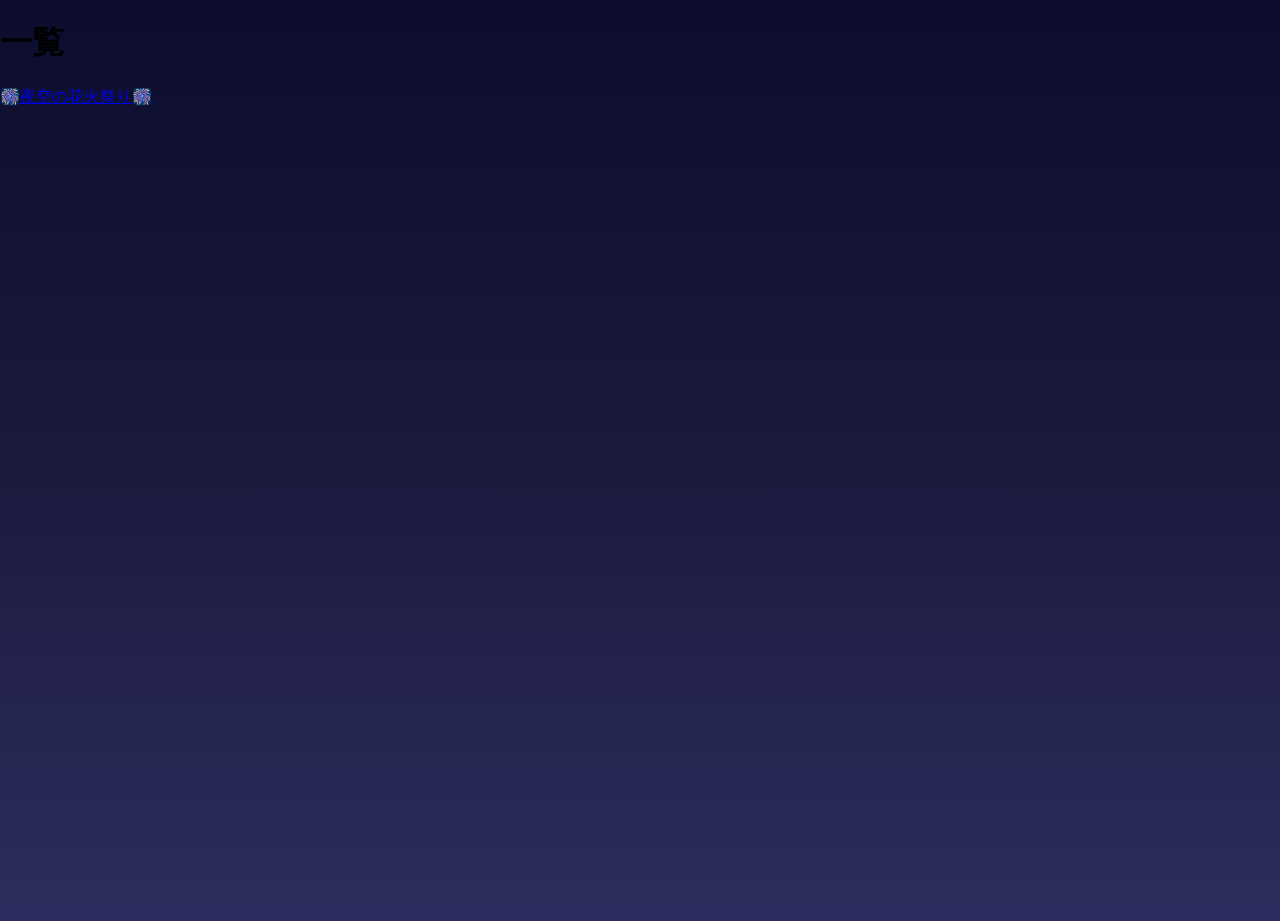
==== index.html @ ab3491eb "testコミット" ====
<!DOCTYPE html>
<html lang="ja">
<head>
    <meta charset="UTF-8">
    <meta name="viewport" content="width=device-width, initial-scale=1.0">
    <title>夜空の花火祭り</title>
    <style>
        body {
            margin: 0;
            padding: 0;
            background: linear-gradient(to bottom, #0c0c2e 0%, #1a1a3e 50%, #2d2d5f 100%);
            height: 100vh;
            overflow: hidden;
            font-family: 'Arial', sans-serif;
            animation: flash 2s ease-out infinite;
        }

        @keyframes flash {
            0%, 74%, 76%, 100% { background: linear-gradient(to bottom, #0c0c2e 0%, #1a1a3e 50%, #2d2d5f 100%); }
            75% { background: linear-gradient(to bottom, #2a2a4e 0%, #3a3a6e 50%, #4d4d8f 100%); }
        }

        .title {
            position: absolute;
            top: 50px;
            left: 50%;
            transform: translateX(-50%);
            color: #fff;
            font-size: 2.5rem;
            text-shadow: 0 0 20px rgba(255, 255, 255, 0.8);
            z-index: 10;
        }

        .firework {
            position: absolute;
            width: 4px;
            height: 4px;
            border-radius: 50%;
            animation: launch 6s ease-out infinite;
        }

        .firework::before {
            content: '';
            position: absolute;
            width: 4px;
            height: 4px;
            border-radius: 50%;
            top: -2px;
            left: -2px;
            opacity: 0;
            animation: explode 6s ease-out infinite;
            animation-delay: 0s;
        }

        .firework1 {
            left: 20%;
            background: #ff6b6b;
            animation-delay: 0s;
        }

        .firework1::before {
            background: radial-gradient(circle, #ff6b6b 0%, #ff4757 50%, #ff3742 100%);
            box-shadow: 
                0 0 15px #ff6b6b, 0 0 25px #ff6b6b, 0 0 35px #ff6b6b,
                20px 0px 0 #ff6b6b, -20px 0px 0 #ff4757, 0px 20px 0 #ff3742, 0px -20px 0 #ff6b6b,
                14px 14px 0 #ff6b6b, -14px -14px 0 #ff4757, 14px -14px 0 #ff3742, -14px 14px 0 #ff6b6b,
                30px 10px 0 #ff6b6b, -30px -10px 0 #ff4757, 10px 30px 0 #ff3742, -10px -30px 0 #ff6b6b,
                25px -15px 0 #ff6b6b, -25px 15px 0 #ff4757, 15px -25px 0 #ff3742, -15px 25px 0 #ff6b6b,
                35px 5px 0 #ff8a8a, -35px -5px 0 #ff2727, 5px 35px 0 #ff1212, -5px -35px 0 #ff9b9b,
                40px 0px 0 #ffaaaa, -40px 0px 0 #ff0707, 0px 40px 0 #ff0000, 0px -40px 0 #ffbbbb,
                28px 28px 0 #ff7b7b, -28px -28px 0 #ff3737, 28px -28px 0 #ff2222, -28px 28px 0 #ff8b8b;
            animation: explode 6s ease-out infinite, sparkle 0.5s ease-in-out infinite alternate;
            animation-delay: 0s, 3s;
        }

        .firework2 {
            left: 50%;
            background: #4ecdc4;
            animation-delay: 0.7s;
        }

        .firework2::before {
            background: radial-gradient(circle, #4ecdc4 0%, #26d0ce 50%, #1dd1a1 100%);
            box-shadow: 
                0 0 15px #4ecdc4, 0 0 25px #4ecdc4, 0 0 35px #4ecdc4,
                20px 0px 0 #4ecdc4, -20px 0px 0 #26d0ce, 0px 20px 0 #1dd1a1, 0px -20px 0 #4ecdc4,
                14px 14px 0 #4ecdc4, -14px -14px 0 #26d0ce, 14px -14px 0 #1dd1a1, -14px 14px 0 #4ecdc4,
                30px 10px 0 #4ecdc4, -30px -10px 0 #26d0ce, 10px 30px 0 #1dd1a1, -10px -30px 0 #4ecdc4,
                25px -15px 0 #4ecdc4, -25px 15px 0 #26d0ce, 15px -25px 0 #1dd1a1, -15px 25px 0 #4ecdc4,
                35px 5px 0 #6eeee4, -35px -5px 0 #06b0ae, 5px 35px 0 #00a181, -5px -35px 0 #7efff4,
                40px 0px 0 #8efff4, -40px 0px 0 #00908e, 0px 40px 0 #009171, 0px -40px 0 #9efff4,
                28px 28px 0 #5eddd4, -28px -28px 0 #16c0be, 28px -28px 0 #0db191, -28px 28px 0 #6eddd4;
            animation: explode 6s ease-out infinite, sparkle 0.7s ease-in-out infinite alternate;
            animation-delay: 0s, 3s;
        }

        .firework3 {
            left: 80%;
            background: #feca57;
            animation-delay: 1.4s;
        }

        .firework3::before {
            background: radial-gradient(circle, #feca57 0%, #ff9ff3 50%, #54a0ff 100%);
            box-shadow: 
                0 0 15px #feca57, 0 0 25px #feca57, 0 0 35px #feca57,
                20px 0px 0 #feca57, -20px 0px 0 #ff9ff3, 0px 20px 0 #54a0ff, 0px -20px 0 #feca57,
                14px 14px 0 #feca57, -14px -14px 0 #ff9ff3, 14px -14px 0 #54a0ff, -14px 14px 0 #feca57,
                30px 10px 0 #feca57, -30px -10px 0 #ff9ff3, 10px 30px 0 #54a0ff, -10px -30px 0 #feca57,
                25px -15px 0 #feca57, -25px 15px 0 #ff9ff3, 15px -25px 0 #54a0ff, -15px 25px 0 #feca57,
                35px 5px 0 #ffda77, -35px -5px 0 #ffbff3, 5px 35px 0 #74c0ff, -5px -35px 0 #ffea87,
                40px 0px 0 #ffea87, -40px 0px 0 #ffaff3, 0px 40px 0 #64b0ff, 0px -40px 0 #fffa97,
                28px 28px 0 #feda67, -28px -28px 0 #ffaff3, 28px -28px 0 #64b0ff, -28px 28px 0 #feda67;
            animation: explode 6s ease-out infinite, sparkle 0.6s ease-in-out infinite alternate;
            animation-delay: 0s, 3s;
        }

        @keyframes launch {
            0% {
                bottom: 0;
                opacity: 1;
            }
            50% {
                bottom: 65%;
                opacity: 1;
            }
            83% {
                bottom: 65%;
                opacity: 0;
            }
            100% {
                bottom: 0;
                opacity: 0;
            }
        }

        @keyframes launch-high {
            0% {
                bottom: 0;
                opacity: 1;
            }
            50% {
                bottom: 70%;
                opacity: 1;
            }
            83% {
                bottom: 70%;
                opacity: 0;
            }
            100% {
                bottom: 0;
                opacity: 0;
            }
        }

        @keyframes launch-low {
            0% {
                bottom: 0;
                opacity: 1;
            }
            50% {
                bottom: 55%;
                opacity: 1;
            }
            83% {
                bottom: 55%;
                opacity: 0;
            }
            100% {
                bottom: 0;
                opacity: 0;
            }
        }

        @keyframes launch-mid {
            0% {
                bottom: 0;
                opacity: 1;
            }
            50% {
                bottom: 60%;
                opacity: 1;
            }
            83% {
                bottom: 60%;
                opacity: 0;
            }
            100% {
                bottom: 0;
                opacity: 0;
            }
        }

        @keyframes explode {
            0%, 49% {
                transform: scale(0);
                opacity: 0;
            }
            50% {
                transform: scale(0);
                opacity: 0;
            }
            55% {
                transform: scale(0.8);
                opacity: 1;
            }
            70% {
                transform: scale(1.2);
                opacity: 0.9;
            }
            83% {
                transform: scale(1.5);
                opacity: 0;
            }
            100% {
                transform: scale(0);
                opacity: 0;
            }
        }

        @keyframes sparkle {
            0% {
                filter: brightness(1) saturate(1);
            }
            100% {
                filter: brightness(1.5) saturate(1.3);
            }
        }

        .stars {
            position: absolute;
            width: 100%;
            height: 100%;
        }

        .star {
            position: absolute;
            width: 2px;
            height: 2px;
            background: white;
            border-radius: 50%;
            animation: twinkle 3s ease-in-out infinite alternate;
        }

        .star:nth-child(1) { top: 20%; left: 10%; animation-delay: 0s; }
        .star:nth-child(2) { top: 30%; left: 30%; animation-delay: 1s; }
        .star:nth-child(3) { top: 15%; left: 60%; animation-delay: 2s; }
        .star:nth-child(4) { top: 25%; left: 85%; animation-delay: 0.5s; }
        .star:nth-child(5) { top: 10%; left: 45%; animation-delay: 1.5s; }

        @keyframes twinkle {
            0% { opacity: 0.3; }
            100% { opacity: 1; }
        }
    </style>
</head>
<body>
    <h1>一覧</h1>

    <div>
        <a href="/index.html">🎆夜空の花火祭り🎆</a>
    </div>

</body>
</html>
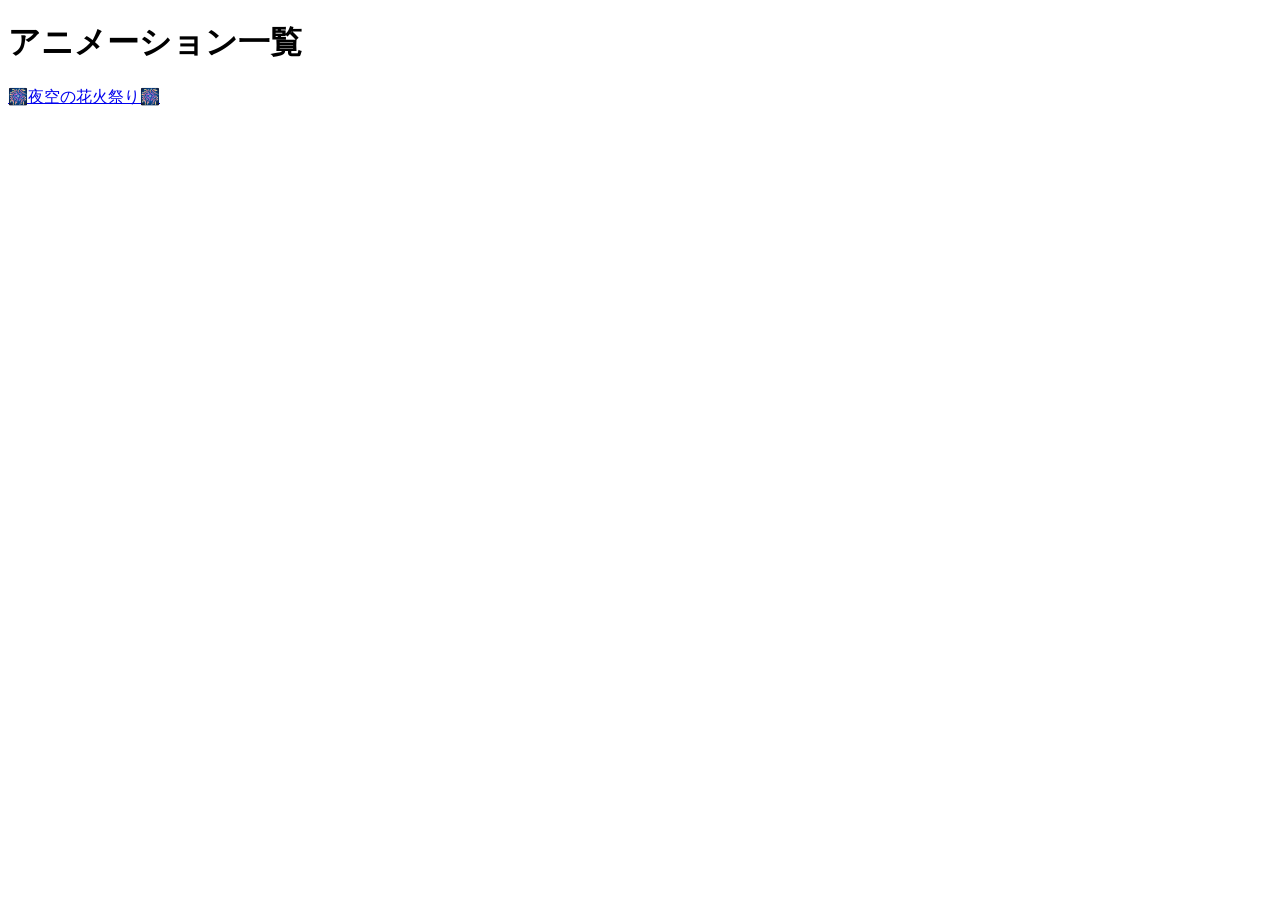
==== commit f5f9d3c7: "フォルダ構成を修正" ====
--- a/index.html
+++ b/index.html
@@ -3,262 +3,13 @@
 <head>
     <meta charset="UTF-8">
     <meta name="viewport" content="width=device-width, initial-scale=1.0">
-    <title>夜空の花火祭り</title>
-    <style>
-        body {
-            margin: 0;
-            padding: 0;
-            background: linear-gradient(to bottom, #0c0c2e 0%, #1a1a3e 50%, #2d2d5f 100%);
-            height: 100vh;
-            overflow: hidden;
-            font-family: 'Arial', sans-serif;
-            animation: flash 2s ease-out infinite;
-        }
-
-        @keyframes flash {
-            0%, 74%, 76%, 100% { background: linear-gradient(to bottom, #0c0c2e 0%, #1a1a3e 50%, #2d2d5f 100%); }
-            75% { background: linear-gradient(to bottom, #2a2a4e 0%, #3a3a6e 50%, #4d4d8f 100%); }
-        }
-
-        .title {
-            position: absolute;
-            top: 50px;
-            left: 50%;
-            transform: translateX(-50%);
-            color: #fff;
-            font-size: 2.5rem;
-            text-shadow: 0 0 20px rgba(255, 255, 255, 0.8);
-            z-index: 10;
-        }
-
-        .firework {
-            position: absolute;
-            width: 4px;
-            height: 4px;
-            border-radius: 50%;
-            animation: launch 6s ease-out infinite;
-        }
-
-        .firework::before {
-            content: '';
-            position: absolute;
-            width: 4px;
-            height: 4px;
-            border-radius: 50%;
-            top: -2px;
-            left: -2px;
-            opacity: 0;
-            animation: explode 6s ease-out infinite;
-            animation-delay: 0s;
-        }
-
-        .firework1 {
-            left: 20%;
-            background: #ff6b6b;
-            animation-delay: 0s;
-        }
-
-        .firework1::before {
-            background: radial-gradient(circle, #ff6b6b 0%, #ff4757 50%, #ff3742 100%);
-            box-shadow: 
-                0 0 15px #ff6b6b, 0 0 25px #ff6b6b, 0 0 35px #ff6b6b,
-                20px 0px 0 #ff6b6b, -20px 0px 0 #ff4757, 0px 20px 0 #ff3742, 0px -20px 0 #ff6b6b,
-                14px 14px 0 #ff6b6b, -14px -14px 0 #ff4757, 14px -14px 0 #ff3742, -14px 14px 0 #ff6b6b,
-                30px 10px 0 #ff6b6b, -30px -10px 0 #ff4757, 10px 30px 0 #ff3742, -10px -30px 0 #ff6b6b,
-                25px -15px 0 #ff6b6b, -25px 15px 0 #ff4757, 15px -25px 0 #ff3742, -15px 25px 0 #ff6b6b,
-                35px 5px 0 #ff8a8a, -35px -5px 0 #ff2727, 5px 35px 0 #ff1212, -5px -35px 0 #ff9b9b,
-                40px 0px 0 #ffaaaa, -40px 0px 0 #ff0707, 0px 40px 0 #ff0000, 0px -40px 0 #ffbbbb,
-                28px 28px 0 #ff7b7b, -28px -28px 0 #ff3737, 28px -28px 0 #ff2222, -28px 28px 0 #ff8b8b;
-            animation: explode 6s ease-out infinite, sparkle 0.5s ease-in-out infinite alternate;
-            animation-delay: 0s, 3s;
-        }
-
-        .firework2 {
-            left: 50%;
-            background: #4ecdc4;
-            animation-delay: 0.7s;
-        }
-
-        .firework2::before {
-            background: radial-gradient(circle, #4ecdc4 0%, #26d0ce 50%, #1dd1a1 100%);
-            box-shadow: 
-                0 0 15px #4ecdc4, 0 0 25px #4ecdc4, 0 0 35px #4ecdc4,
-                20px 0px 0 #4ecdc4, -20px 0px 0 #26d0ce, 0px 20px 0 #1dd1a1, 0px -20px 0 #4ecdc4,
-                14px 14px 0 #4ecdc4, -14px -14px 0 #26d0ce, 14px -14px 0 #1dd1a1, -14px 14px 0 #4ecdc4,
-                30px 10px 0 #4ecdc4, -30px -10px 0 #26d0ce, 10px 30px 0 #1dd1a1, -10px -30px 0 #4ecdc4,
-                25px -15px 0 #4ecdc4, -25px 15px 0 #26d0ce, 15px -25px 0 #1dd1a1, -15px 25px 0 #4ecdc4,
-                35px 5px 0 #6eeee4, -35px -5px 0 #06b0ae, 5px 35px 0 #00a181, -5px -35px 0 #7efff4,
-                40px 0px 0 #8efff4, -40px 0px 0 #00908e, 0px 40px 0 #009171, 0px -40px 0 #9efff4,
-                28px 28px 0 #5eddd4, -28px -28px 0 #16c0be, 28px -28px 0 #0db191, -28px 28px 0 #6eddd4;
-            animation: explode 6s ease-out infinite, sparkle 0.7s ease-in-out infinite alternate;
-            animation-delay: 0s, 3s;
-        }
-
-        .firework3 {
-            left: 80%;
-            background: #feca57;
-            animation-delay: 1.4s;
-        }
-
-        .firework3::before {
-            background: radial-gradient(circle, #feca57 0%, #ff9ff3 50%, #54a0ff 100%);
-            box-shadow: 
-                0 0 15px #feca57, 0 0 25px #feca57, 0 0 35px #feca57,
-                20px 0px 0 #feca57, -20px 0px 0 #ff9ff3, 0px 20px 0 #54a0ff, 0px -20px 0 #feca57,
-                14px 14px 0 #feca57, -14px -14px 0 #ff9ff3, 14px -14px 0 #54a0ff, -14px 14px 0 #feca57,
-                30px 10px 0 #feca57, -30px -10px 0 #ff9ff3, 10px 30px 0 #54a0ff, -10px -30px 0 #feca57,
-                25px -15px 0 #feca57, -25px 15px 0 #ff9ff3, 15px -25px 0 #54a0ff, -15px 25px 0 #feca57,
-                35px 5px 0 #ffda77, -35px -5px 0 #ffbff3, 5px 35px 0 #74c0ff, -5px -35px 0 #ffea87,
-                40px 0px 0 #ffea87, -40px 0px 0 #ffaff3, 0px 40px 0 #64b0ff, 0px -40px 0 #fffa97,
-                28px 28px 0 #feda67, -28px -28px 0 #ffaff3, 28px -28px 0 #64b0ff, -28px 28px 0 #feda67;
-            animation: explode 6s ease-out infinite, sparkle 0.6s ease-in-out infinite alternate;
-            animation-delay: 0s, 3s;
-        }
-
-        @keyframes launch {
-            0% {
-                bottom: 0;
-                opacity: 1;
-            }
-            50% {
-                bottom: 65%;
-                opacity: 1;
-            }
-            83% {
-                bottom: 65%;
-                opacity: 0;
-            }
-            100% {
-                bottom: 0;
-                opacity: 0;
-            }
-        }
-
-        @keyframes launch-high {
-            0% {
-                bottom: 0;
-                opacity: 1;
-            }
-            50% {
-                bottom: 70%;
-                opacity: 1;
-            }
-            83% {
-                bottom: 70%;
-                opacity: 0;
-            }
-            100% {
-                bottom: 0;
-                opacity: 0;
-            }
-        }
-
-        @keyframes launch-low {
-            0% {
-                bottom: 0;
-                opacity: 1;
-            }
-            50% {
-                bottom: 55%;
-                opacity: 1;
-            }
-            83% {
-                bottom: 55%;
-                opacity: 0;
-            }
-            100% {
-                bottom: 0;
-                opacity: 0;
-            }
-        }
-
-        @keyframes launch-mid {
-            0% {
-                bottom: 0;
-                opacity: 1;
-            }
-            50% {
-                bottom: 60%;
-                opacity: 1;
-            }
-            83% {
-                bottom: 60%;
-                opacity: 0;
-            }
-            100% {
-                bottom: 0;
-                opacity: 0;
-            }
-        }
-
-        @keyframes explode {
-            0%, 49% {
-                transform: scale(0);
-                opacity: 0;
-            }
-            50% {
-                transform: scale(0);
-                opacity: 0;
-            }
-            55% {
-                transform: scale(0.8);
-                opacity: 1;
-            }
-            70% {
-                transform: scale(1.2);
-                opacity: 0.9;
-            }
-            83% {
-                transform: scale(1.5);
-                opacity: 0;
-            }
-            100% {
-                transform: scale(0);
-                opacity: 0;
-            }
-        }
-
-        @keyframes sparkle {
-            0% {
-                filter: brightness(1) saturate(1);
-            }
-            100% {
-                filter: brightness(1.5) saturate(1.3);
-            }
-        }
-
-        .stars {
-            position: absolute;
-            width: 100%;
-            height: 100%;
-        }
-
-        .star {
-            position: absolute;
-            width: 2px;
-            height: 2px;
-            background: white;
-            border-radius: 50%;
-            animation: twinkle 3s ease-in-out infinite alternate;
-        }
-
-        .star:nth-child(1) { top: 20%; left: 10%; animation-delay: 0s; }
-        .star:nth-child(2) { top: 30%; left: 30%; animation-delay: 1s; }
-        .star:nth-child(3) { top: 15%; left: 60%; animation-delay: 2s; }
-        .star:nth-child(4) { top: 25%; left: 85%; animation-delay: 0.5s; }
-        .star:nth-child(5) { top: 10%; left: 45%; animation-delay: 1.5s; }
-
-        @keyframes twinkle {
-            0% { opacity: 0.3; }
-            100% { opacity: 1; }
-        }
-    </style>
+    <title>アニメーション一覧</title>
 </head>
 <body>
-    <h1>一覧</h1>
+    <h1>アニメーション一覧</h1>
 
     <div>
-        <a href="/index.html">🎆夜空の花火祭り🎆</a>
+        <a href="animations/fireworks/index.html">🎆夜空の花火祭り🎆</a>
     </div>
 
 </body>
